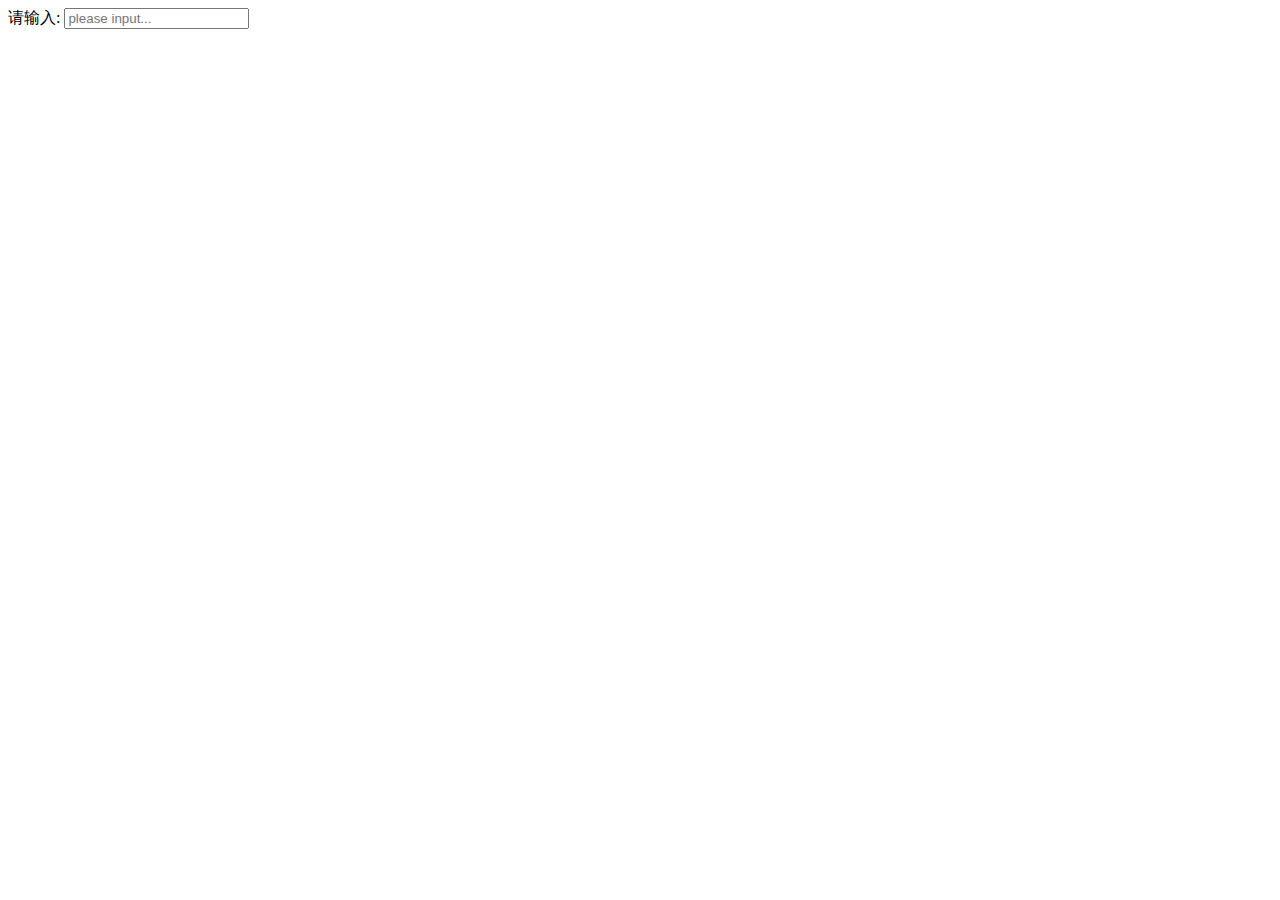
==== AutoComplete.html @ 011f8381 "add autocomplete" ====
<!DOCTYPE html>
<html lang="en">
<head>
    <meta charset="UTF-8">
    <script src="jQuery/jquery-3.1.1.min.js"></script>
    <script src="jQuery/jquery-ui.min.js"></script>
    <script src="js/AutoComplete.js"></script>
    <link href="jQuery/jquery-ui.min.css" rel="stylesheet" type="text/css">
    <link href="css/AutoComplete.css" type="text/css" rel="stylesheet">
    <title>Title</title>
</head>
<body>
    <label>
        请输入:
        <input type="text" placeholder="please input..." id="input">
    </label>
</body>
</html>
---- css/AutoComplete.css ----
#input p{
    float: left;
}
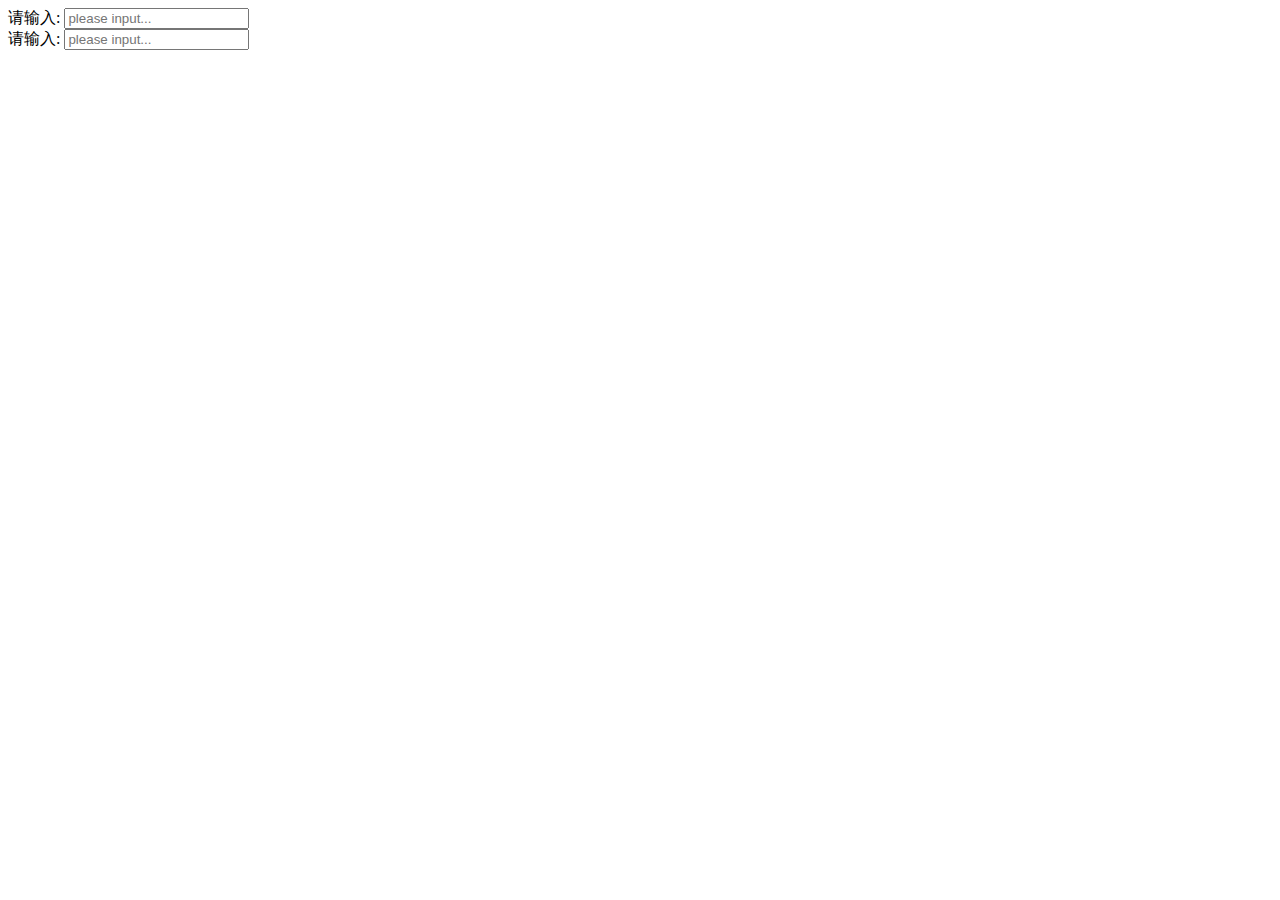
==== commit 32415717: "add js realize autoComplete" ====
--- a/AutoComplete.html
+++ b/AutoComplete.html
@@ -12,7 +12,12 @@
 <body>
     <label>
         请输入:
-        <input type="text" placeholder="please input..." id="input">
+        <input type="text" placeholder="please input..." id="input" />
+    </label>
+    </br>
+    <label id="alabel">
+        请输入:
+        <input type="text" placeholder="please input..." id="input_js" />
     </label>
 </body>
 </html>--- a/css/AutoComplete.css
+++ b/css/AutoComplete.css
@@ -1,3 +1,15 @@
 #input p{
     float: left;
-}+}
+
+.ulJS{
+    list-style-type: none;
+    width: 100px;
+    height: auto;
+    background-color: lightgray;
+    text-align: center;
+}
+.ulJS li{
+    width: 100%;
+    background-color: skyblue;
+}
